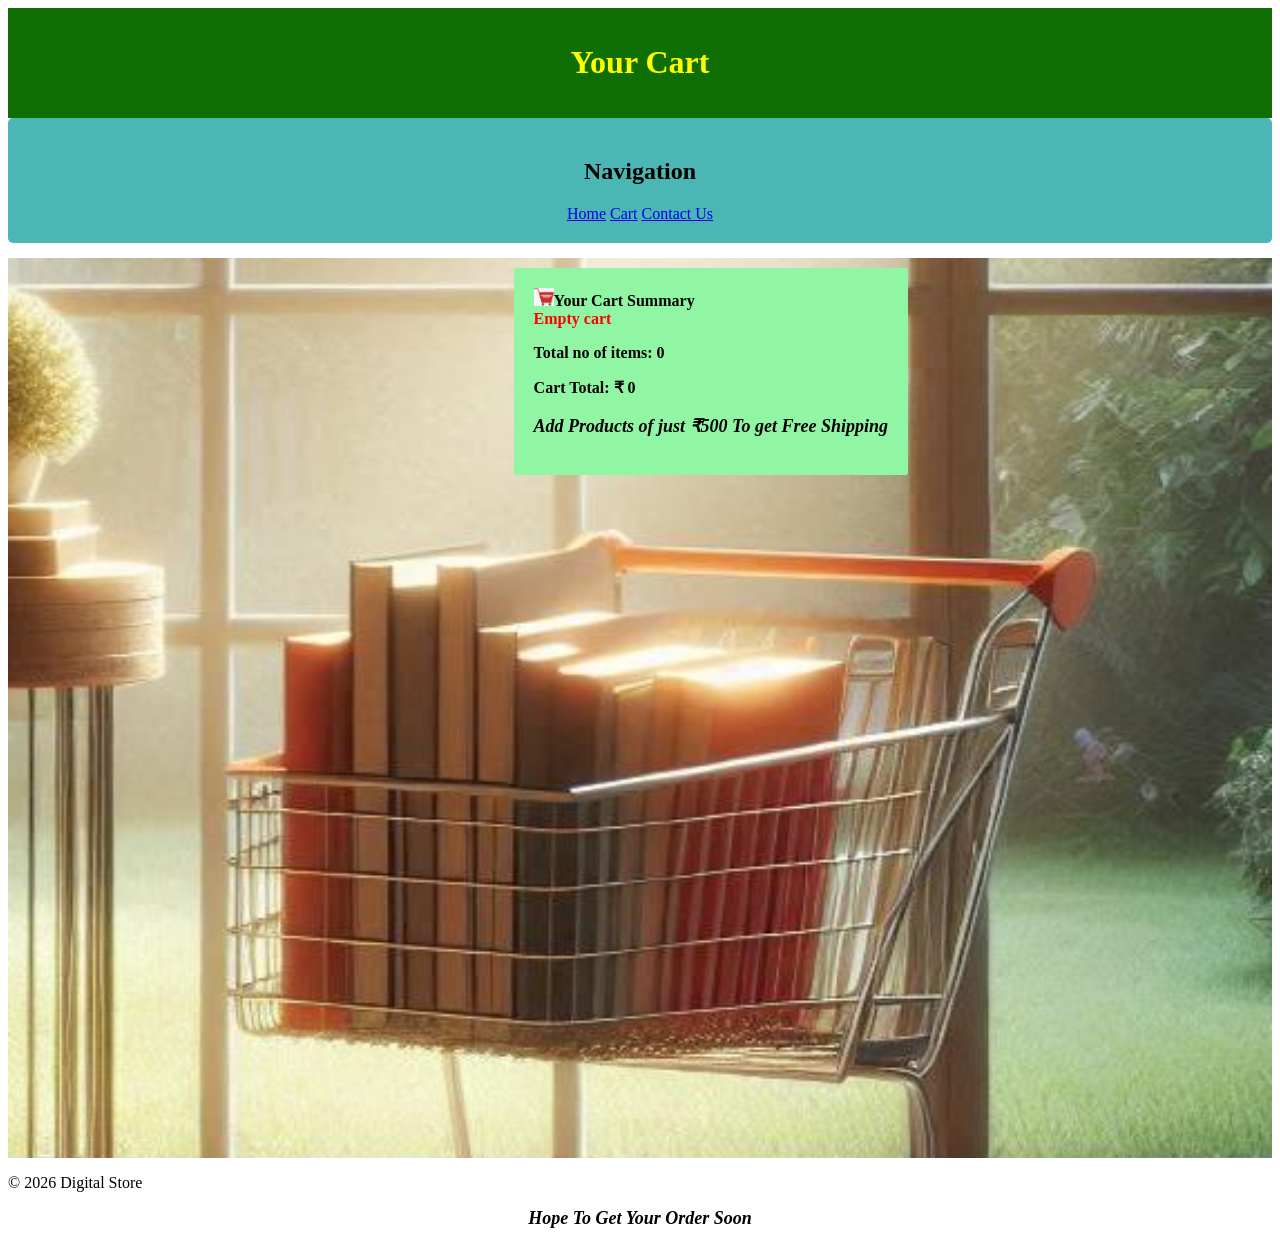
==== cartvs.html @ e3e34397 "Initial commit - frontend ecommerce website" ====
<!DOCTYPE html> 
<html lang="en">
<head>
   <meta charset = "UTF-8">
   <meta name ="viewport"
   content="width=device-width, initial-scale =1.0" >
<title>Your Cart</title>
<link rel="stylesheet" href="cartstyle.css">
</head>
<body>
  <header>
 <h1>Your Cart</h1>
  
</header>
<main>
<section class="navi">
    
          <h2>Navigation</h2>
            <a href="index.html">Home</a> 
              <a href="cartvs.html">Cart</a> 
                  <a href="contactvs.html">Contact Us</a>
</section>
<div class="image"> 
  <div class="cart-back">
<div class = "cart">  
<b><img src="cart1.jpg" alt="cart" width="20">Your Cart Summary</b><br>
<span id ="cartbox"> Cart Empty </span> 
<p id ="ca_rt">Total no of items: 0</p>
<p id ="cart_total"><b>Cart Total: ₹ 0</b></p>

  <p id="delivery_fee">
    <img id="ship-icon" src="free-ship.jpg" width=35px alt="Free Shipping" />
    Free ship above 500/-
  </p>
    
  <button id="proceed">Proceed To Buy</button>
</div>
</div>


<div class = "checkout">
<h2>Fill The Checkout Form To Order</h2>
        <form id="checkout-form">
       <label for ="name">Name:</label><br>
        <input type ="text" id="name" name="name" placeholder="Enter name" required><br>
      <label for ="email">Email:</label><br>
        <input type ="email" id="email" name="email" placeholder="Enter Email-Id" ><br>
     <label for ="phone">Phone Number:</label><br>
        <input type ="tel" id="phone" name="phone" placeholder="Enter phone" required><br>
       <label for ="Adress">Address:</label><br>
        <textarea id="adress" name="Adress" placeholder="Enter adress" required>
</textarea><br><br>      
   <button type ="submit"> Submit </button>
  <p id="checkout-message"> </p> 
  </form>
  </div>
  
</div>

</main>
<footer>
<p> © 2026 Digital Store <p id = "info">Original text </p></p>
</footer> 

<script src= "main.js" ></script>
<script src= "cart-validation.js" ></script>



</body>
</html>
---- cartstyle.css ----
/*=================================================
cart page style */


     main{
      display:flex;
      flex-direction: column;
    gap:15px;
    }
 header{
       background-color :#106f04;
        color: #ffff00;
          padding : 15px;
            
     display:flex;
    justify-content:center;
      gap:5px;
}
      
                      

.navi {
                               padding:20px;
                               margin-bottom: 0px;
                             border-radius:5px;
                               color:black;
                                          text-align:center;
                                       background-color:#4bb7b4;
                                  
}
button {
   background-color: rgb(226, 237, 227);
   color:#034723;
transition:background-color 0.5s;
  
}
button:hover {
background-color:rgb(5, 134, 55);
color :rgba(0, 0, 0, 0.769);
cursor:pointer;
transition:background-color 0.5s;
}
 .image{
 height : 100vh;
  background-image: url("Design.jpeg");
  background-size:cover;
  background-position: center;
  background-repeat: no-repeat;
  position: relative;
    }
.cart-back{
    font-weight: bold;
 position: absolute;
 left:40%;
 top:10px; 
  background: rgb(144, 246, 164);
  color:black;
  padding:20px;
  border-radius: 2px;
}
#delivery_fee{
  display:flex;
  justify-content: center;
font-style: italic;
font-size: 18px;
}
 

.checkout
{
  display: none;
  position: static;
  background: rgb(140, 221, 144);
 margin-left:3px;
  padding:10px;
  border-radius: 10px;
}
input , textarea {
width :50%;
padding :8px;
margin-top:6px;
margin-bottom:12px;
border: 3px solid #629a76;
border-radius : 4px;
}    

input:focus , textarea:focus {
outline:none;
border-color :green;
 }

 #checkout-message{
  display:flex;
  font-size:large;
  font-weight: bolder;
 }
#info{
  margin-top:10px;
  font-size:18px;
  font-weight:bold;
  text-align: center;
  color:black;
  font-style: italic;
}
 @media(max-width:600px){
   main{
      display:flex;
      flex-direction: column;
    gap:5px;
    }
    .image{
 height : fit-content;
  background-image: url("Design.jpeg");
  background-size: cover;
  background-position: center;
  background-repeat: no-repeat;
  position: relative;
    }
  .cart-back{
    font-weight: bold;
 position :static;
  background-color: azure;
  padding:20px;
  
}
.checkout
{
  display: none;
  position:relative;
  background-color: rgb(117, 248, 122);
  max-height: 100px;
 margin-left:3px;
 
  padding:3px;
  border-radius: 10px;

  }
#checkout-message{

  font-size:12px;
  font-weight: bolder;
 }
}
button {
   background-color: rgb(226, 237, 227);
   color:#034723;
transition:background-color 0.5s;
  
}
button:hover {
background-color:rgb(5, 134, 55);
color :rgba(0, 0, 0, 0.769);
cursor:pointer;
transition:background-color 0.5s;
}
#info{
  margin-top:10px;
  font-size:18px;
  font-weight:bold;
  text-align: center;
  color:black;
  font-style: italic;
}
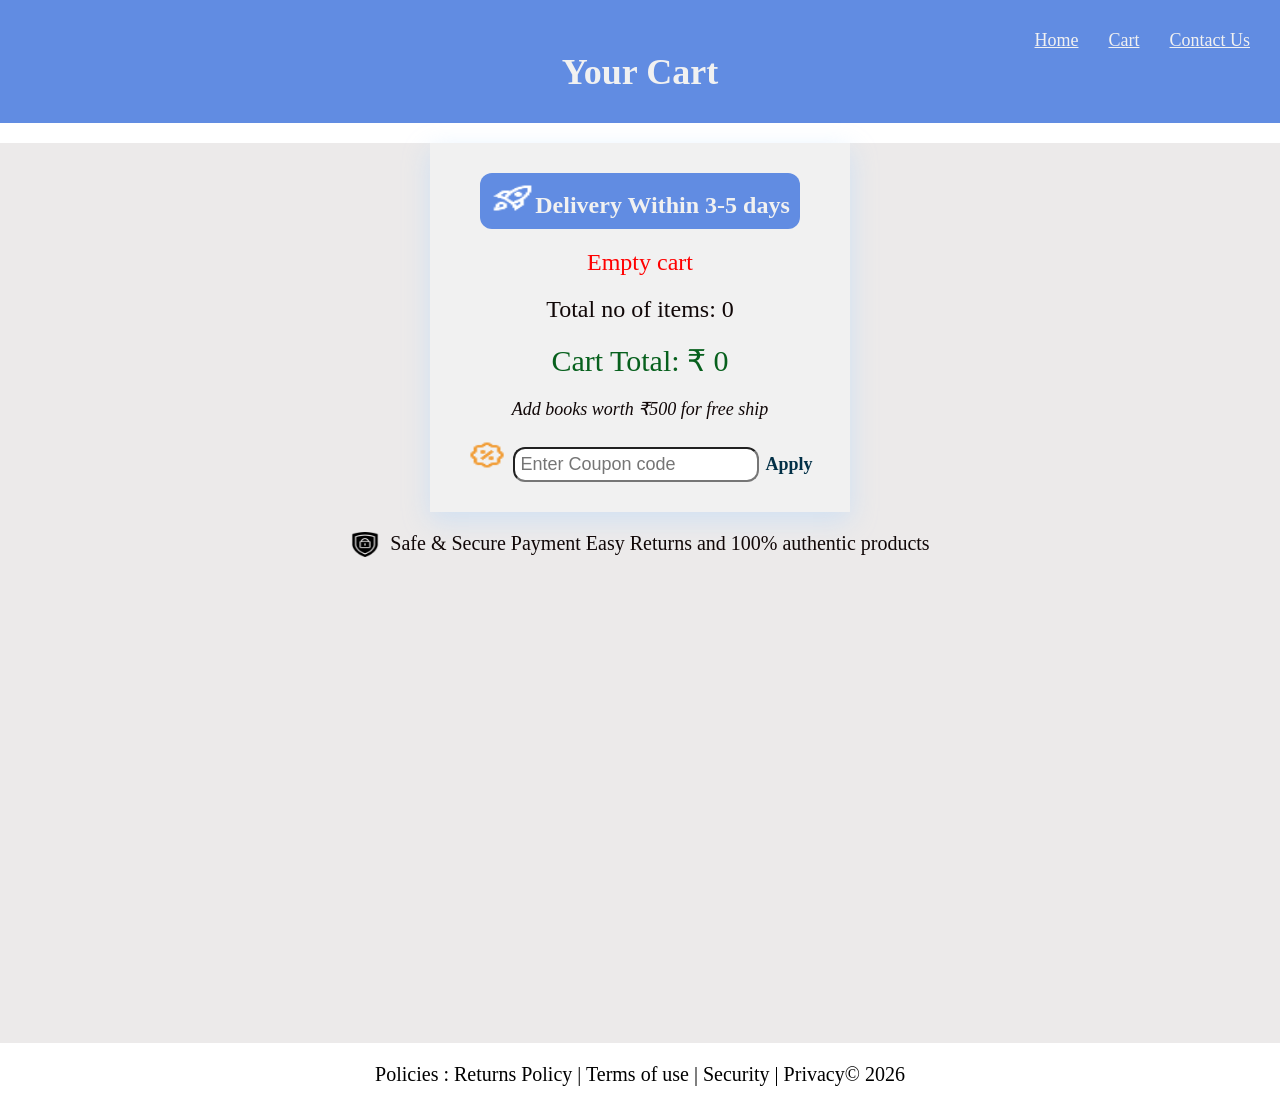
==== commit d2d6969c: "Updated UI/UX . more improvemnts coming soon with better responsiveness" ====
--- a/cartvs.html
+++ b/cartvs.html
@@ -9,57 +9,67 @@
 </head>
 <body>
   <header>
- <h1>Your Cart</h1>
+     <nav class="nav">
   
-</header>
-<main>
-<section class="navi">
-    
-          <h2>Navigation</h2>
             <a href="index.html">Home</a> 
               <a href="cartvs.html">Cart</a> 
                   <a href="contactvs.html">Contact Us</a>
-</section>
-<div class="image"> 
-  <div class="cart-back">
+</nav>
+ <h1>Your Cart</h1>
+
+</header>
+
+<main>
+
+
 <div class = "cart">  
-<b><img src="cart1.jpg" alt="cart" width="20">Your Cart Summary</b><br>
-<span id ="cartbox"> Cart Empty </span> 
-<p id ="ca_rt">Total no of items: 0</p>
-<p id ="cart_total"><b>Cart Total: ₹ 0</b></p>
+  <span id="Delivery"><img src="trust.png" width="45" height="30"/>Delivery Within 3-5 days</span>
+<span id ="cartbox">Cart Empty </span> 
+<p id="ca_rt">Total no of items: 0</p>
+<p id="cart_total">Cart Total: ₹0</p>
 
-  <p id="delivery_fee">
-    <img id="ship-icon" src="free-ship.jpg" width=35px alt="Free Shipping" />
-    Free ship above 500/-
+<p id="delivery_fee">
+      <img src="ship-free.png"/> Free ship above 500/-
   </p>
+  <p>
+   
+      <img src="coupon.png" width="40" height="30"/> 
     
+   <input id="coupon" placeholder="Enter Coupon code"></input>
+   <span id="coupon-apply">Apply</span>
+  
+    </p>
   <button id="proceed">Proceed To Buy</button>
-</div>
 </div>
 
 
+
 <div class = "checkout">
-<h2>Fill The Checkout Form To Order</h2>
+  
+<h2><img src="write.png"/>Fill The Checkout Form To Order</h2>
         <form id="checkout-form">
-       <label for ="name">Name:</label><br>
-        <input type ="text" id="name" name="name" placeholder="Enter name" required><br>
-      <label for ="email">Email:</label><br>
-        <input type ="email" id="email" name="email" placeholder="Enter Email-Id" ><br>
-     <label for ="phone">Phone Number:</label><br>
-        <input type ="tel" id="phone" name="phone" placeholder="Enter phone" required><br>
-       <label for ="Adress">Address:</label><br>
-        <textarea id="adress" name="Adress" placeholder="Enter adress" required>
-</textarea><br><br>      
-   <button type ="submit"> Submit </button>
+        <input type ="text" id="name" name="name" placeholder="Enter name" required>
+        <input type ="email" id="email" name="email" placeholder="Enter Email-Id" >
+        <input type ="tel" id="phone" name="phone" placeholder="Enter phone" required>
+        <textarea id="adress" name="Adress" placeholder="Enter delivery adress" rows="3">
+</textarea>    
+   <button id="checkout-btn" type="submit">Place Order</button>
   <p id="checkout-message"> </p> 
   </form>
+
   </div>
-  
-</div>
-
+<p id="security">
+<img src="security.png" width="30" height="25"/>
+<span>Safe & Secure Payment Easy Returns and 100% 
+  authentic products
+  </span>
+</p>
 </main>
 <footer>
-<p> © 2026 Digital Store <p id = "info">Original text </p></p>
+<p id="security">
+  
+  <span>Policies : Returns Policy | Terms of use | Security | Privacy© 2026 </span>
+  </p>
 </footer> 
 
 <script src= "main.js" ></script>
--- a/cartstyle.css
+++ b/cartstyle.css
@@ -1,106 +1,187 @@
+:root{
+  --bg-main : #023047;
+  --bg-soft: #6d99f1;
+  --primary-colour : #FFB703;
+  --secondary-color : #FB8500;
+ --accent-color: #07601d;
+ --text-color:#f1f1f1;
+--text-dark:#100707;
+ --warning-color: rgb(135, 0, 0);
+ --success-color: rgb(4, 111, 4);
+  --linear-gradient1:linear-gradient(
+    135deg,
+   #5142d5,
+    #b89ae3
+  );
+}
+
+
+
 /*=================================================
 cart page style */
-
+*{
+   margin:0;
+      padding:0;
+}
+ header{
+  padding:30px;
+  text-align: center;
+  font-size: 18px;
+  background-color:#618ce2;
+   color: var(--text-color);
+}
 
      main{
-      display:flex;
-      flex-direction: column;
-    gap:15px;
+      min-height: 100vh;
+      background-color:#bfbbbb4d;
+color:var(--text-dark);
     }
- header{
-       background-color :#106f04;
-        color: #ffff00;
-          padding : 15px;
-            
-     display:flex;
-    justify-content:center;
-      gap:5px;
-}
-      
-                      
-
-.navi {
-                               padding:20px;
-                               margin-bottom: 0px;
-                             border-radius:5px;
-                               color:black;
-                                          text-align:center;
-                                       background-color:#4bb7b4;
-                                  
+    
+.nav{
+  font-size:18px;
+display:flex;
+justify-content:flex-end;
+gap:30px;                      
+}
+.nav a{
+  color: var(--text-color);      
+}
+.nav a:hover{
+  color: var(--primary-colour);      
+}
+#Delivery{
+  font-size: 24px;
+  padding: 10px;
+  background-color: #618ce2;
+  color:var(--text-color);
+ font-weight: bold;
+ border-radius: 12px;
+}
+.cart{
+  padding:30px;
+font-size:24px;
+  margin: 20px auto ;
+  display:flex;
+  flex-direction: column ;
+  align-items: center;
+  justify-content: center;
+  color:var(--text-dark);
+  background:var(--text-color);
+ box-shadow: 0 8px 25px rgba(167, 211, 255, 0.399);
+ gap:20px;
+ width:auto;
+    max-width:360px;
+}
+#proceed{
+width:100%;
+border-radius: 18px;
+background-color: #FB8500;
+}
+#coupon-apply{
+  font-size: 18px;
+  color: var(--bg-main);
+  font-weight: bold;
+
+}
+#proceed:hover{
+  box-shadow: 0 10px 20px rgba(0,0,0,0.25);
+}
+#cart_total{
+  font-size: 30px;
+  color:var(--accent-color);
 }
 button {
-   background-color: rgb(226, 237, 227);
-   color:#034723;
-transition:background-color 0.5s;
-  
+font-size: 18px;
+padding:10px;
 }
 button:hover {
-background-color:rgb(5, 134, 55);
 color :rgba(0, 0, 0, 0.769);
 cursor:pointer;
 transition:background-color 0.5s;
 }
- .image{
- height : 100vh;
-  background-image: url("Design.jpeg");
-  background-size:cover;
-  background-position: center;
-  background-repeat: no-repeat;
-  position: relative;
-    }
-.cart-back{
-    font-weight: bold;
- position: absolute;
- left:40%;
- top:10px; 
-  background: rgb(144, 246, 164);
-  color:black;
-  padding:20px;
-  border-radius: 2px;
-}
+
 #delivery_fee{
   display:flex;
   justify-content: center;
 font-style: italic;
 font-size: 18px;
 }
- 
+
+.cart input{
+  font-size: 18px;
+  padding:5px;
+  border-radius: 12px;
+}
 
 .checkout
 {
   display: none;
-  position: static;
-  background: rgb(140, 221, 144);
- margin-left:3px;
+}
+.checkout.open{
+
+  display:flex;
+  flex-direction: column;
+  justify-content: center;
+  align-items: center;
+}
+.checkout .cart{
+  display:none;
+}
+#checkout-form{
+  width:fit-content;
+  padding:60px;
+  margin:30px auto 30px;
+  border-radius:12px;
+  display:flex;
+  flex-direction: column;
+  justify-content: center;
+  align-items: center;
+  background-color:#618ce2;
+  gap:10px;
+}
+.checkout h2 {
+  background-color:#618ce2;
+  color: var(--text-dark);
+  
   padding:10px;
-  border-radius: 10px;
-}
-input , textarea {
-width :50%;
-padding :8px;
-margin-top:6px;
-margin-bottom:12px;
-border: 3px solid #629a76;
-border-radius : 4px;
-}    
-
-input:focus , textarea:focus {
-outline:none;
-border-color :green;
+margin-top:10px;
+}
+.checkout h2 img{
+  background-color: #f1f1f1;
+  border-radius: 50%;
+ width:30px;
+ height:25px;
+ padding:5px;
+ margin: 5px 5px 0 ;
+}
+.checkout input,textarea{
+  font-size:20px;
+  padding:15px;
+  width: fit-content;
+  border-radius:18px;
+
+}
+#checkout-btn{
+width:100%;
+background-color:#FB8500;
+
+}
+
+#security{
+ display:flex;
+ gap:10px;
+ justify-content: center;
+  font-size: 20px;
+ 
+}
+ #checkout-message{
+  font-size:20px;
+  font-weight: bold;
  }
-
- #checkout-message{
-  display:flex;
-  font-size:large;
-  font-weight: bolder;
- }
-#info{
-  margin-top:10px;
-  font-size:18px;
-  font-weight:bold;
+footer{
+  padding:20px;
+  font-size: 18px;
   text-align: center;
-  color:black;
-  font-style: italic;
 }
  @media(max-width:600px){
    main{
@@ -160,4 +241,101 @@
   text-align: center;
   color:black;
   font-style: italic;
-}+}
+
+/*media*/
+@media (max-width: 768px) {
+
+  header {
+    padding: 20px;
+    font-size: 16px;
+  }
+
+  .nav {
+    justify-content: center;
+    gap: 20px;
+    font-size: 16px;
+    flex-wrap: wrap;
+  }
+
+  #Delivery {
+    font-size: 20px;
+    padding: 8px;
+  }
+
+  .cart {
+    width: 90%;
+    padding: 20px;
+    font-size: 20px;
+  }
+
+  #cart_total {
+    font-size: 26px;
+  }
+
+  button {
+    font-size: 16px;
+    padding: 10px;
+  }
+
+  #checkout-form {
+    padding: 30px;
+    width: 90%;
+  }
+
+  .checkout input,
+  .checkout textarea {
+    font-size: 18px;
+    padding: 12px;
+    width: 100%;
+  }
+
+  #security {
+    font-size: 16px;
+    flex-wrap: wrap;
+  }
+
+  footer {
+    font-size: 16px;
+    padding: 15px;
+  }
+}
+/*small screen*/
+@media (max-width: 480px) {
+
+  header {
+    font-size: 15px;
+    padding: 15px;
+  }
+
+  .nav {
+    gap: 12px;
+  }
+
+  .nav a {
+    font-size: 15px;
+  }
+
+  .cart {
+    width: 95%;
+    padding: 15px;
+    gap: 15px;
+  }
+
+  #cart_total {
+    font-size: 22px;
+  }
+
+  #checkout-form {
+    padding: 20px;
+  }
+
+  #checkout-message {
+    font-size: 14px;
+    text-align: center;
+  }
+
+  #info {
+    font-size: 14px;
+  }
+}
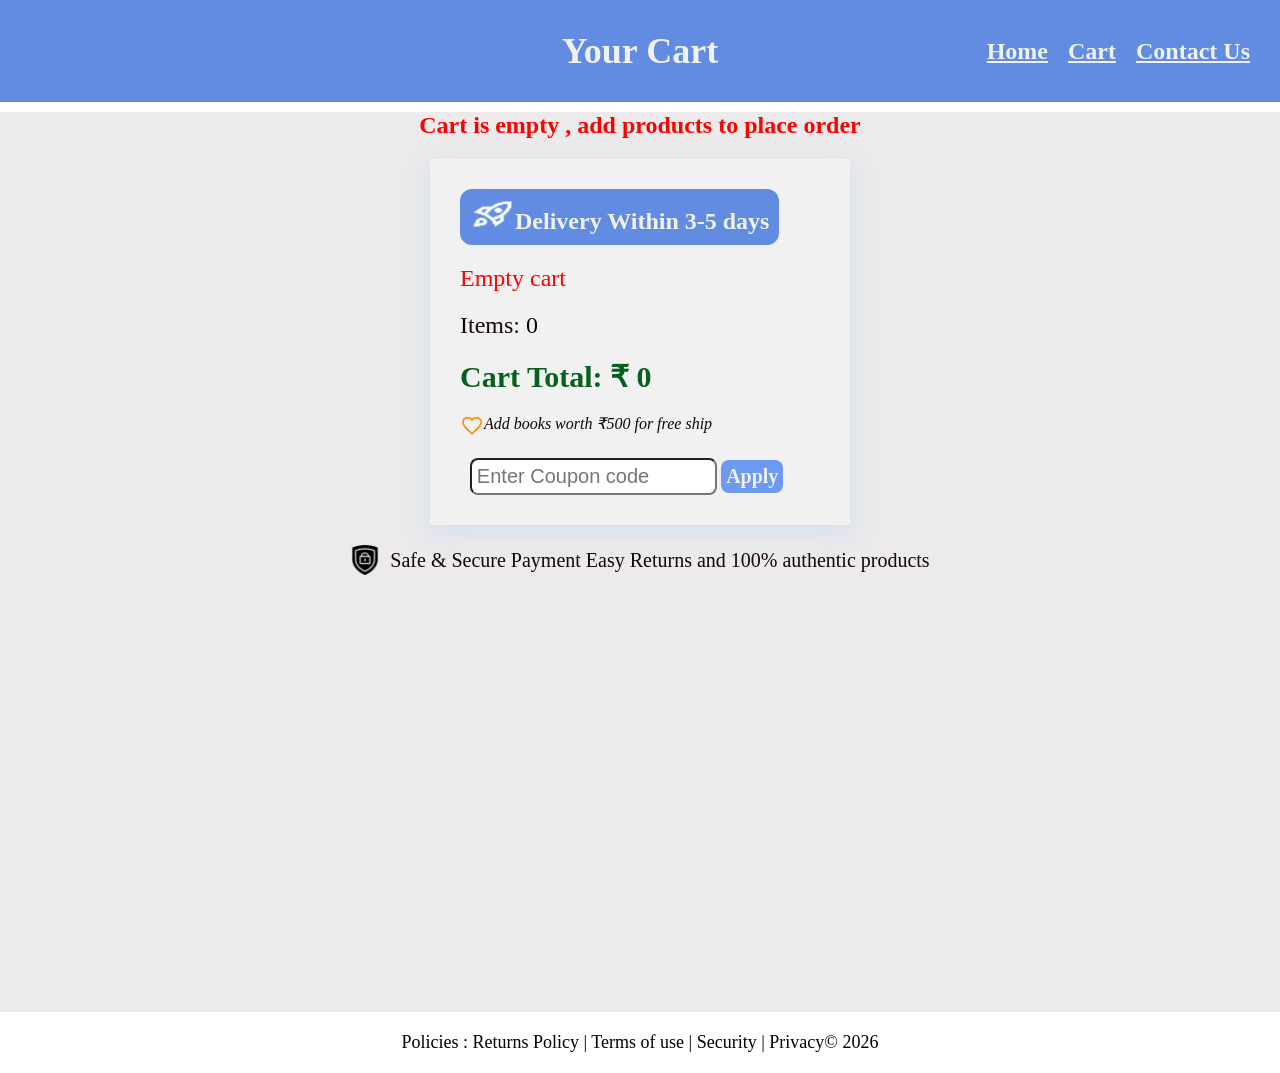
==== commit b268dbbf: "feat: improve UI/UX , enhanced design and responsiveness , added more interactive JS features" ====
--- a/cartvs.html
+++ b/cartvs.html
@@ -9,36 +9,33 @@
 </head>
 <body>
   <header>
-     <nav class="nav">
-  
-            <a href="index.html">Home</a> 
-              <a href="cartvs.html">Cart</a> 
-                  <a href="contactvs.html">Contact Us</a>
+     
+ <h1>Your Cart</h1>
+ 
+<nav class="nav">
+<a href="index.html">Home</a> 
+<a href="cartvs.html">Cart</a> 
+<a href="contactvs.html">Contact Us</a>
 </nav>
- <h1>Your Cart</h1>
-
 </header>
 
 <main>
-
-
+  <p id="checkout-message"> </p>
 <div class = "cart">  
-  <span id="Delivery"><img src="trust.png" width="45" height="30"/>Delivery Within 3-5 days</span>
-<span id ="cartbox">Cart Empty </span> 
-<p id="ca_rt">Total no of items: 0</p>
+  <p id="Delivery"><img src="trust.png" width="45" height="30"/>Delivery Within 3-5 days</p>
+<p id ="cartbox">Cart Empty</p> 
+<p id="cart-count">No of items: 0</p>
 <p id="cart_total">Cart Total: ₹0</p>
 
 <p id="delivery_fee">
-      <img src="ship-free.png"/> Free ship above 500/-
-  </p>
-  <p>
+<img id='ship-icon' src="ship-free.png" alt="ship-free "> Free ship above 500/-
+</p>
+  <p class="coupon-part">
+  
    
-      <img src="coupon.png" width="40" height="30"/> 
-    
-   <input id="coupon" placeholder="Enter Coupon code"></input>
-   <span id="coupon-apply">Apply</span>
-  
-    </p>
+<input id="coupon" placeholder="Enter Coupon code" />
+<span id="coupon-apply">Apply</span>
+</p>
   <button id="proceed">Proceed To Buy</button>
 </div>
 
@@ -46,30 +43,25 @@
 
 <div class = "checkout">
   
-<h2><img src="write.png"/>Fill The Checkout Form To Order</h2>
+<h2>Fill The Checkout Form To Order</h2>
         <form id="checkout-form">
         <input type ="text" id="name" name="name" placeholder="Enter name" required>
         <input type ="email" id="email" name="email" placeholder="Enter Email-Id" >
         <input type ="tel" id="phone" name="phone" placeholder="Enter phone" required>
         <textarea id="adress" name="Adress" placeholder="Enter delivery adress" rows="3">
 </textarea>    
-   <button id="checkout-btn" type="submit">Place Order</button>
-  <p id="checkout-message"> </p> 
+   <button id="checkout-btn" type="submit">Place Order</button> 
   </form>
 
   </div>
+
 <p id="security">
-<img src="security.png" width="30" height="25"/>
-<span>Safe & Secure Payment Easy Returns and 100% 
-  authentic products
-  </span>
+<img src="security.png" alt="security img"/>
+<span>Safe & Secure Payment Easy Returns and 100% authentic products</span>
 </p>
 </main>
 <footer>
-<p id="security">
-  
-  <span>Policies : Returns Policy | Terms of use | Security | Privacy© 2026 </span>
-  </p>
+ <span>Policies : Returns Policy | Terms of use | Security | Privacy© 2026 </span>
 </footer> 
 
 <script src= "main.js" ></script>
--- a/cartstyle.css
+++ b/cartstyle.css
@@ -1,3 +1,4 @@
+
 :root{
   --bg-main : #023047;
   --bg-soft: #6d99f1;
@@ -24,8 +25,11 @@
       padding:0;
 }
  header{
+   position: relative; 
+  display: flex;
+  justify-content: center;
+  align-items: center;
   padding:30px;
-  text-align: center;
   font-size: 18px;
   background-color:#618ce2;
    color: var(--text-color);
@@ -36,12 +40,20 @@
       background-color:#bfbbbb4d;
 color:var(--text-dark);
     }
-    
+    #checkout-message{
+      text-align: center;
+      font-size:24px;
+   font-weight: bold;
+      margin:10px;
+    }
 .nav{
-  font-size:18px;
+  position: absolute;
+  right:30px;
+  font-size:24px;
+  font-weight: bold;
 display:flex;
-justify-content:flex-end;
-gap:30px;                      
+justify-content:center;
+gap:20px;                      
 }
 .nav a{
   color: var(--text-color);      
@@ -58,19 +70,24 @@
  border-radius: 12px;
 }
 .cart{
+  width:auto;
+  max-width:360px;
   padding:30px;
 font-size:24px;
   margin: 20px auto ;
   display:flex;
   flex-direction: column ;
-  align-items: center;
-  justify-content: center;
+  justify-content: center;
+  align-items:flex-start;
   color:var(--text-dark);
   background:var(--text-color);
  box-shadow: 0 8px 25px rgba(167, 211, 255, 0.399);
  gap:20px;
- width:auto;
-    max-width:360px;
+ 
+}
+#ship-icon{
+  width:24px;
+  height:24px;
 }
 #proceed{
 width:100%;
@@ -88,6 +105,7 @@
 }
 #cart_total{
   font-size: 30px;
+  font-weight: bold;
   color:var(--accent-color);
 }
 button {
@@ -104,15 +122,32 @@
   display:flex;
   justify-content: center;
 font-style: italic;
-font-size: 18px;
+font-size:16px;
 }
 
 .cart input{
   font-size: 18px;
   padding:5px;
-  border-radius: 12px;
-}
-
+  border-radius: 8px;
+}
+
+.coupon-part{
+  display: flex;
+  justify-content: center;
+  align-items: center;
+  gap:4px;
+}
+#coupon{
+  width:70%;
+  font-size: 20px;
+}
+#coupon-apply{
+  background-color: var(--bg-soft);
+  color:var(--text-color);
+  font-size: 20px;
+  padding: 5px;
+  border-radius:8px;
+}
 .checkout
 {
   display: none;
@@ -129,8 +164,8 @@
 }
 #checkout-form{
   width:fit-content;
-  padding:60px;
-  margin:30px auto 30px;
+  padding:40px;
+  margin:30px auto ;
   border-radius:12px;
   display:flex;
   flex-direction: column;
@@ -140,9 +175,7 @@
   gap:10px;
 }
 .checkout h2 {
-  background-color:#618ce2;
   color: var(--text-dark);
-  
   padding:10px;
 margin-top:10px;
 }
@@ -157,7 +190,7 @@
 .checkout input,textarea{
   font-size:20px;
   padding:15px;
-  width: fit-content;
+  width:90%;
   border-radius:18px;
 
 }
@@ -171,171 +204,69 @@
  display:flex;
  gap:10px;
  justify-content: center;
-  font-size: 20px;
+ align-items: center;
+font-size: 20px;
  
 }
- #checkout-message{
-  font-size:20px;
-  font-weight: bold;
- }
+#security img{
+  width:30px ;
+  height:30px;
+}
 footer{
   padding:20px;
   font-size: 18px;
   text-align: center;
 }
- @media(max-width:600px){
-   main{
-      display:flex;
-      flex-direction: column;
-    gap:5px;
-    }
-    .image{
- height : fit-content;
-  background-image: url("Design.jpeg");
-  background-size: cover;
-  background-position: center;
-  background-repeat: no-repeat;
-  position: relative;
-    }
-  .cart-back{
-    font-weight: bold;
- position :static;
-  background-color: azure;
-  padding:20px;
-  
-}
-.checkout
-{
-  display: none;
-  position:relative;
-  background-color: rgb(117, 248, 122);
-  max-height: 100px;
- margin-left:3px;
- 
-  padding:3px;
-  border-radius: 10px;
-
-  }
-#checkout-message{
-
-  font-size:12px;
-  font-weight: bolder;
- }
-}
-button {
-   background-color: rgb(226, 237, 227);
-   color:#034723;
-transition:background-color 0.5s;
-  
-}
-button:hover {
-background-color:rgb(5, 134, 55);
-color :rgba(0, 0, 0, 0.769);
-cursor:pointer;
-transition:background-color 0.5s;
-}
-#info{
-  margin-top:10px;
+@media (max-width: 720px) {
+
+  header {
+    flex-direction: column;
+    padding: 20px;
+    text-align: center;
+  }
+header h1{
+  font-size:30px;
+}
+  .nav {
+    position: static;     
+    margin-top: 10px;
+    font-size: 18px;
+    justify-content: center;
+  }
+#Delivery{
+  font-size: 20px;
+}
+  .cart {
+    width: 80%;
+    font-size: 18px;
+    padding: 20px;
+  }
+
+  #cart_total {
+    font-size: 24px;
+  }
+.checkout h2 {
   font-size:18px;
-  font-weight:bold;
-  text-align: center;
-  color:black;
-  font-style: italic;
-}
-
-/*media*/
-@media (max-width: 768px) {
-
-  header {
+
+}
+  #checkout-form {
+    width:70%;
+    max-width: 280px;
     padding: 20px;
-    font-size: 16px;
-  }
-
-  .nav {
-    justify-content: center;
-    gap: 20px;
-    font-size: 16px;
-    flex-wrap: wrap;
-  }
-
-  #Delivery {
-    font-size: 20px;
-    padding: 8px;
-  }
-
-  .cart {
-    width: 90%;
-    padding: 20px;
-    font-size: 20px;
-  }
-
-  #cart_total {
-    font-size: 26px;
-  }
-
-  button {
-    font-size: 16px;
-    padding: 10px;
-  }
-
-  #checkout-form {
-    padding: 30px;
-    width: 90%;
   }
 
   .checkout input,
   .checkout textarea {
-    font-size: 18px;
-    padding: 12px;
-    width: 100%;
+    width: 90%;
+    font-size: 16px;
   }
 
   #security {
     font-size: 16px;
-    flex-wrap: wrap;
+   
   }
 
   footer {
     font-size: 16px;
-    padding: 15px;
-  }
-}
-/*small screen*/
-@media (max-width: 480px) {
-
-  header {
-    font-size: 15px;
-    padding: 15px;
-  }
-
-  .nav {
-    gap: 12px;
-  }
-
-  .nav a {
-    font-size: 15px;
-  }
-
-  .cart {
-    width: 95%;
-    padding: 15px;
-    gap: 15px;
-  }
-
-  #cart_total {
-    font-size: 22px;
-  }
-
-  #checkout-form {
-    padding: 20px;
-  }
-
-  #checkout-message {
-    font-size: 14px;
-    text-align: center;
-  }
-
-  #info {
-    font-size: 14px;
-  }
-}
+  }
+}
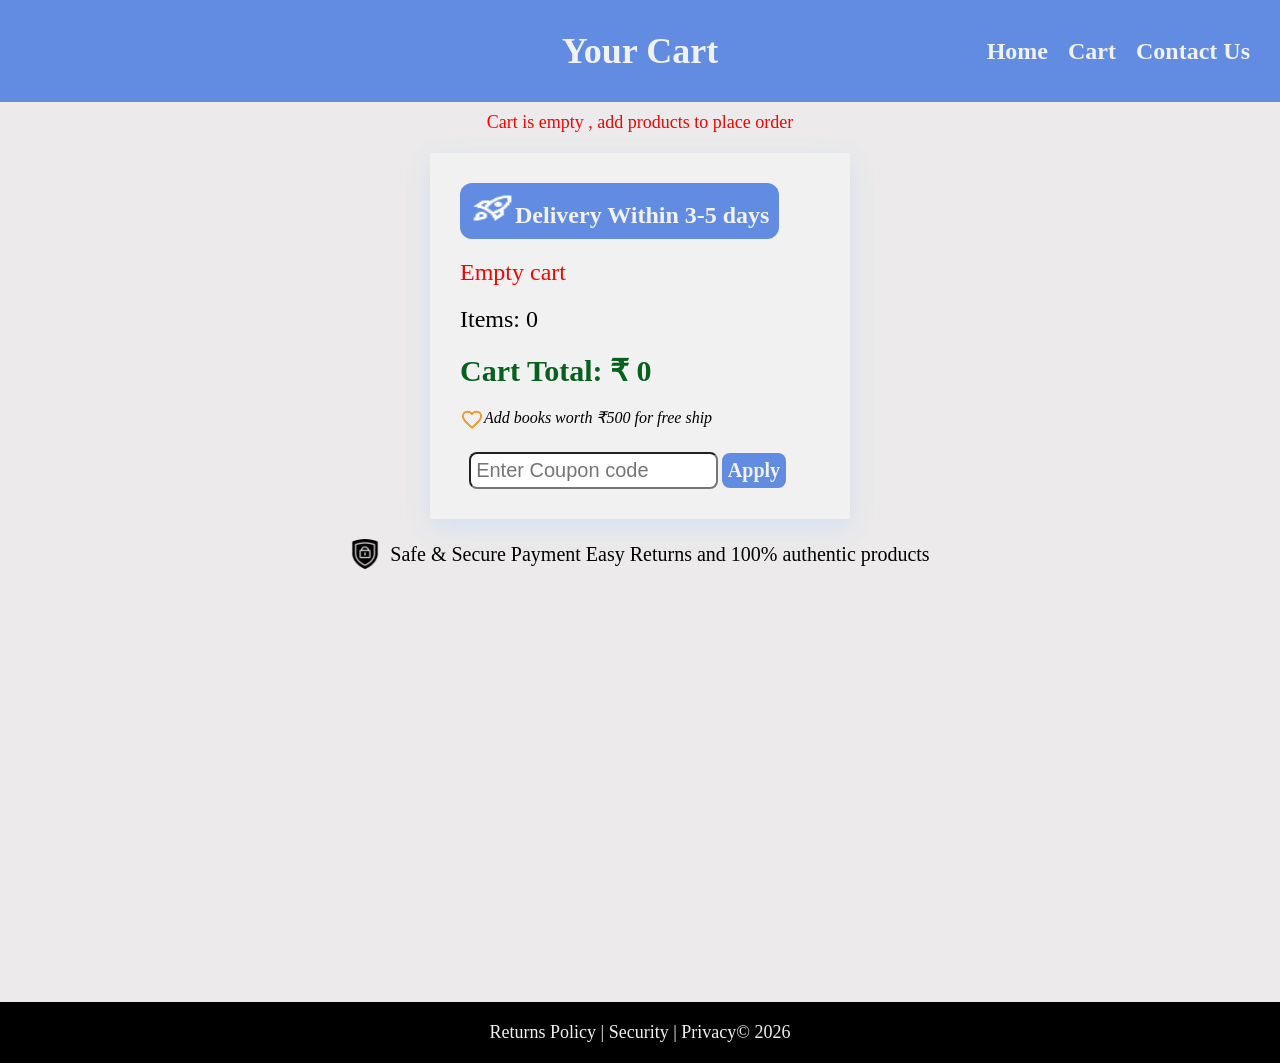
==== commit 2ffcc35a: "added keyboard support for search & better UX" ====
--- a/cartvs.html
+++ b/cartvs.html
@@ -57,17 +57,14 @@
 
 <p id="security">
 <img src="security.png" alt="security img"/>
-<span>Safe & Secure Payment Easy Returns and 100% authentic products</span>
+<span>Safe & Secure Payment   Easy Returns and   100% authentic products</span>
 </p>
 </main>
 <footer>
- <span>Policies : Returns Policy | Terms of use | Security | Privacy© 2026 </span>
+ <span>Returns Policy | Security | Privacy© 2026 </span>
 </footer> 
 
 <script src= "main.js" ></script>
 <script src= "cart-validation.js" ></script>
-
-
-
 </body>
 </html>
--- a/cartstyle.css
+++ b/cartstyle.css
@@ -1,19 +1,11 @@
 
 :root{
-  --bg-main : #023047;
-  --bg-soft: #6d99f1;
-  --primary-colour : #FFB703;
+  --bg-main:#bfbbbb4d;
+  --bg-all:#618ce2;
   --secondary-color : #FB8500;
  --accent-color: #07601d;
  --text-color:#f1f1f1;
---text-dark:#100707;
- --warning-color: rgb(135, 0, 0);
- --success-color: rgb(4, 111, 4);
-  --linear-gradient1:linear-gradient(
-    135deg,
-   #5142d5,
-    #b89ae3
-  );
+
 }
 
 
@@ -31,19 +23,24 @@
   align-items: center;
   padding:30px;
   font-size: 18px;
-  background-color:#618ce2;
+  background-color:var(--bg-all);
    color: var(--text-color);
 }
+body{
+  display: flex;
+  flex-direction: column;
+}
 
      main{
+      flex-grow: 1;
       min-height: 100vh;
-      background-color:#bfbbbb4d;
+      background-color:var(--bg-main);
 color:var(--text-dark);
     }
     #checkout-message{
       text-align: center;
-      font-size:24px;
-   font-weight: bold;
+      font-size:18px;
+   
       margin:10px;
     }
 .nav{
@@ -56,15 +53,16 @@
 gap:20px;                      
 }
 .nav a{
+  text-decoration: none;
   color: var(--text-color);      
 }
 .nav a:hover{
-  color: var(--primary-colour);      
+  color: var(--secondary-color);      
 }
 #Delivery{
   font-size: 24px;
   padding: 10px;
-  background-color: #618ce2;
+  background-color:var(--bg-all);
   color:var(--text-color);
  font-weight: bold;
  border-radius: 12px;
@@ -92,11 +90,12 @@
 #proceed{
 width:100%;
 border-radius: 18px;
-background-color: #FB8500;
+background-color:var(--secondary-color);
 }
 #coupon-apply{
   font-size: 18px;
-  color: var(--bg-main);
+  background-color: var(--bg-all);
+  color: var(--text-dark);
   font-weight: bold;
 
 }
@@ -142,10 +141,10 @@
   font-size: 20px;
 }
 #coupon-apply{
-  background-color: var(--bg-soft);
+  background-color: var(--bg-all);
   color:var(--text-color);
-  font-size: 20px;
-  padding: 5px;
+  font-size:20px;
+  padding: 6px;
   border-radius:8px;
 }
 .checkout
@@ -171,7 +170,7 @@
   flex-direction: column;
   justify-content: center;
   align-items: center;
-  background-color:#618ce2;
+  background-color:var(--bg-all);
   gap:10px;
 }
 .checkout h2 {
@@ -196,7 +195,7 @@
 }
 #checkout-btn{
 width:100%;
-background-color:#FB8500;
+background-color:var(--secondary-color)
 
 }
 
@@ -213,6 +212,8 @@
   height:30px;
 }
 footer{
+  background: #000000;
+  color: #f1f1f1;
   padding:20px;
   font-size: 18px;
   text-align: center;
@@ -225,7 +226,7 @@
     text-align: center;
   }
 header h1{
-  font-size:30px;
+  font-size:28px;
 }
   .nav {
     position: static;     
@@ -258,15 +259,19 @@
   .checkout input,
   .checkout textarea {
     width: 90%;
-    font-size: 16px;
+    font-size: 14px;
   }
 
   #security {
-    font-size: 16px;
+    font-size: 14px;
    
   }
-
+#security img{
+  width:24px ;
+  height:24px;
+}
   footer {
-    font-size: 16px;
+    padding: 10px;
+    font-size: 14px;
   }
 }
